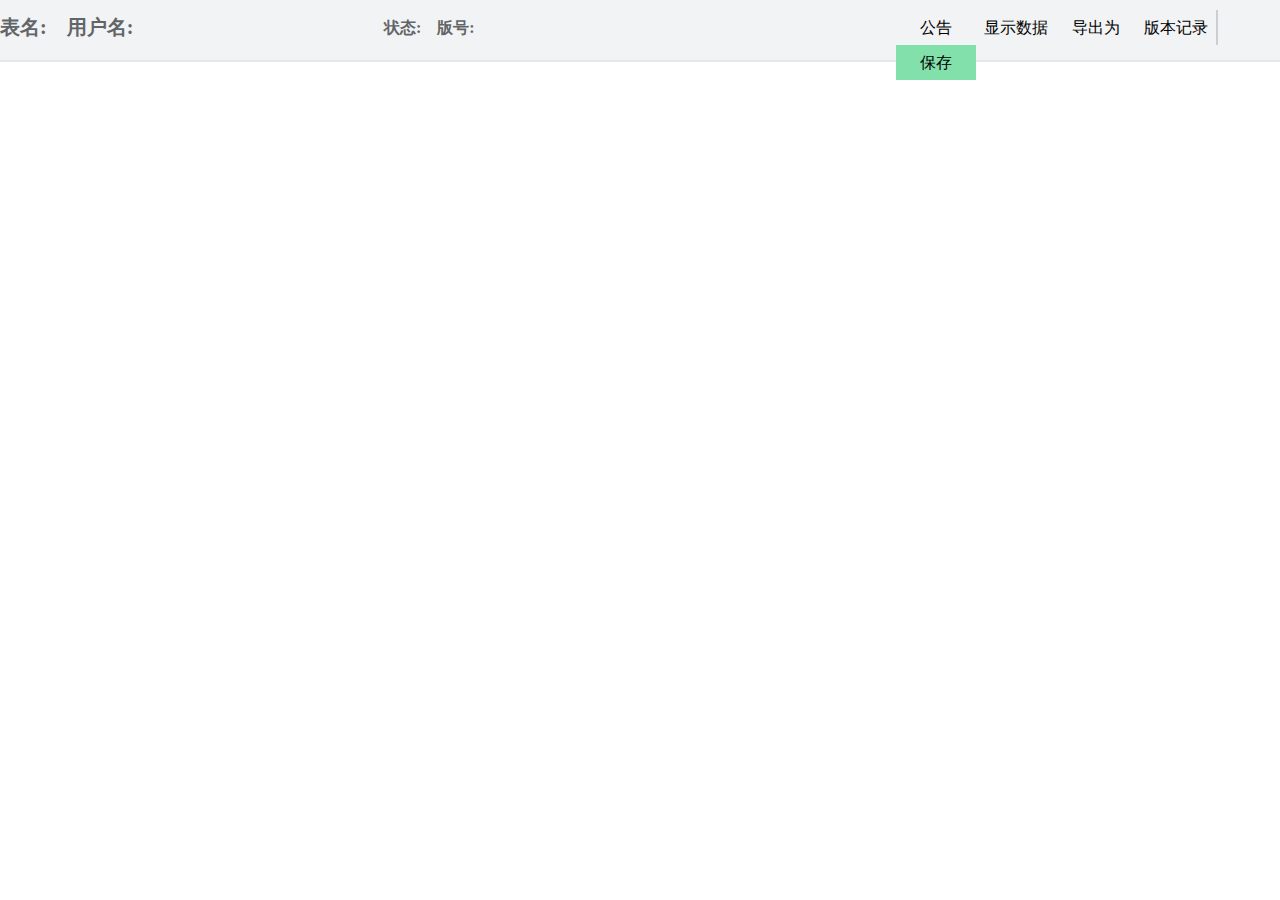
==== app/editor.html @ e4f8e9a5 "web" ====
<!doctype html>
<html>
<head>
	<meta charset='utf-8'>
	<title> ExcelEditor</title>
	<script src="dist/jquery.min.js"></script>
	<script src="dist/handsontable.full.js"></script>
	<script src="dist/xlsx.full.min.js"></script>
	<script src="./websocket.js"></script>
	<script src="./handsontable.js"></script>
	<script src="./dispatcher.js"></script>
	<script src="./util.js"></script>
	<link rel="stylesheet" media="screen" href="./css/handsontable.full.css">
	<style>
		body{
			margin: 0 auto;
		}
		#editor-header{
			z-index: 1100;
			position: relative;
			background: #F2F3F4 ;
			height: 60px;
			width: 100%;
		}
		#header_top{
			height: 10px;
		}
		#header_bottom{
			height: 50px;
			width: 100%;
		}
		#title{
			height: 35px;
			width: 30%;
			float: left;
		}
		#editor-text{
			height: 35px;
			width: 40%;
			float: left;
		}
		#menu{
			height: 35px;
			width: 30%;
			float: left;
		}
		.nav-li1{
			list-style-type:none;
			float: left;
			width: 80px;
			position: relative;
			text-align: center;
			line-height: 35px;
			}
		.nav-li1:hover {
			background-color: #E5E7E9;
			cursor: pointer;
		}
		.nav-li1:hover .nav-ul2{
			display: block;
		}
		.nav-ul2{
			display: none;
		}
		.nav-li2{
			list-style-type:none;
			float: none;
			background: #F8F9F9;
			width: 150px;
			text-align: left;
			line-height: 35px;
		}
		.nav-li2:hover {
			background-color: #E5E7E9;
			cursor: pointer;
		}
		#table{
			position: absolute;
		}

		/* 历史版本 */
		.history-div{
			display: none;
			position: absolute;
			top: 60px;
			right: 0px;
			width: 200px;
			height: 80%;
			padding: 10px;
			border: 1px solid #F2F3F4 ;
			background-color: rgba(251,252,252,1.0) ;
			z-index: 1002;
			overflow: auto;
		}
		.history-div-nav-li:hover{
			background-color: #E5E7E9;
			cursor: pointer;
		}
		.rbBtn{
			font-size: 12px;
			margin-left: 100px
		}
		.rbBtn:hover{
			color:#3498DB;
		}
		/* 屏蔽 */
		.black_overlay{
			display: none;
			position: absolute;
			top: 60px;
			left: 0%;
			width: 100%;
			height: 90%;
			background-color:rgba(251,252,252,0.7) ;
			z-index:1001;
			-moz-opacity: 0.8;
			opacity:.80;
			filter: alpha(opacity=88);
		}
		/* 公告 */
		.notion {
			display: none;
			position: absolute;
			top: 15%;
			left: 20%;
			width: 60%;
			height: 60%;
			padding: 20px;
			border: 1px solid #A6ACAF;
			background-color: white;
			z-index: 1002;
			overflow: auto;
		}
	</style>
</head>
<body>
<div id="history-div" class="history-div">
	<a href = "javascript:void(0)" style="margin-left: 150px" onclick = "document.getElementById('history-div').style.display='none';backEditor()">关闭</a>
	<hr>
	<div id="history-div-nav"></div>
</div>
<div id="fade" class="black_overlay"></div>
<div id="notion" class="notion">
	<a href = "javascript:void(0)" style="margin-left: 95%" onclick = "document.getElementById('notion').style.display='none';">关闭</a>
	<hr>
	<p>### 注意事项</p>
	<p>1.默认冻结前三行，手动冻结指定列。</p>
	<p>2.行列的拖拽，仅在前端展示，不影响实际行列数据。</p>
	<p>3.当涉及多人修改同一单元格时，最后的编辑将覆盖之前的编辑数据。</p>
	<p>4.文件保存，任意一人点击"保存"将保存从上版本到当前所有人操作指令，生成一条版本记录。数据有修改但无人保存，将在所有客户端关闭时自动保存。</p>
	<p>5.在浏览历史版本时，不能修改数据。只有处于编辑状态下才能修改数据。</p>
	<p>6.回退版本时，将丢弃当前所有人的编辑指令、数据，实际数据回退到对应版本，强行同步给所有人。</p>
	<p>### 功能支持</p>
	<p>1.实时显示他人当前编辑的单元格。以不同颜色区分。</p>
	<p>2.查看历史版本，仅浏览数据，实际数据不回退，可导出该浏览版本数据。</p>
	<p>3.版本回退，可回退到之前任意版本，实际数据将回退到该版本。</p>
	<p>4.导出文件，以当前前端展示的数据导出文件，格式支持 csv、xlsx。</p>
</div>
<div id="editor-header">
	<div id="header_top">
	</div>
	<div id="header_bottom">
		<div id="title">
			<span style="line-height: 35px;color: #626567;font-weight: bolder;font-size: 20px">
				表名:&nbsp;<span id="tableName" ></span>&nbsp;&nbsp;
				用户名:&nbsp;<span id="user"></span>
			</span>
		</div>
		<div id="editor-text">
			<span style="line-height: 35px;color: #626567;font-weight: bolder">
				状态:&nbsp;<span id="status" ></span>&nbsp;&nbsp;
				版号:&nbsp;<span id="n_version"></span>
			</span>
		</div>
		<div id="menu">
			<div class="nav-li1" onclick = "document.getElementById('notion').style.display='block';">公告</div>
			<div class="nav-li1" onclick="showData()">显示数据</div>
			<div class="nav-li1">导出为
				<div class="nav-ul2">
					<div class="nav-li2" onclick="downCsv()">&nbsp;&nbsp;csv文件(.csv)</div>
					<div class="nav-li2" onclick="downExcel()">&nbsp;&nbsp;excel表格(.xlsx)</div>
				</div>
			</div>
			<div class="nav-li1" onclick="versionList();document.getElementById('history-div').style.display='block';">版本记录
			</div>
			<div class="nav-li1" style="width: 20px">
				<div style="height: 35px;width:2px;background: #CACFD2"></div>
			</div>
			<div class="nav-li1" style="background-color: #82E0AA" onclick="saveTable()">保存</div>
		</div>
	</div>
</div>
<div style="width: 100%;height: 2px;background: #E5E7E9"></div>
<div id="table"></div>
<script>

	let tableName = util.getUrlParam("tableName");
	let userName = util.getUrlParam("userName");
	console.log(tableName,userName);
	if (tableName != null && userName!=null){
		socket.init(tableName,userName);

		document.title = tableName
		let user = document.getElementById('user');
		user.innerHTML = userName;
		let file = document.getElementById('tableName');
		file.innerHTML = tableName;

		var hot = handstable.init(document.getElementById('table'),tableName)
	}else {
		util.alert("参数错误")
	}

	window.onbeforeunload = function (e) {
		e = e || window.event;
		// 兼容IE8和Firefox 4之前的版本
		if (e) {
			e.returnValue = '关闭提示';
		}
		// Chrome, Safari, Firefox 4+, Opera 12+ , IE 9+
		return '关闭提示';
	};

</script>
</body>
</html>
---- app/css/handsontable.full.css ----
/*!
 * Copyright (c) HANDSONCODE sp. z o. o.
 * 
 * HANDSONTABLE is a software distributed by HANDSONCODE sp. z o. o.,
 * a Polish corporation, based in Gdynia, Poland, at 96/98 Aleja Zwycięstwa,
 * registered with the National Court Register under number 538651,
 * EU tax ID number: PL5862294002, share capital: PLN 62,800.00.
 * 
 * This software is protected by applicable copyright laws, including
 * international treaties, and dual-licensed – depending on whether
 * your use is intended for or may result in commercial advantage
 * or monetary compensation (commercial purposes), or not.
 * 
 * If your use involves only such purposes as research, private study,
 * evaluation and the like, you agree to be bound by the terms included
 * in the "handsontable-non-commercial-license.pdf" file, available
 * in the main directory of this software repository.
 * 
 * By installing, copying, or otherwise using this software for
 * commercial purposes, you agree to be bound by the terms included
 * in the "handsontable-general-terms.pdf" file, available in the main
 * directory of this software repository.
 * 
 * HANDSONCODE PROVIDES THIS SOFTWARE ON AN "AS IS" BASIS,
 * WITHOUT WARRANTIES OR CONDITIONS OF ANY KIND. IN NO EVENT
 * AND UNDER NO LEGAL THEORY, SHALL HANDSONCODE BE LIABLE
 * TO YOU FOR DAMAGES, INCLUDING ANY DIRECT, INDIRECT, SPECIAL,
 * INCIDENTAL, OR CONSEQUENTIAL DAMAGES OF ANY CHARACTER ARISING
 * FROM USE OR INABILITY TO USE THIS SOFTWARE.
 * 
 * Version: 7.2.2
 * Release date: 23/10/2019 (built at 21/10/2019 12:22:24)
 */
/**
 * Fix for bootstrap styles
 */
.handsontable .table th, .handsontable .table td {
  border-top: none;
}

.handsontable tr {
  background: #fff;
}

.handsontable td {
  background-color: inherit;
}

.handsontable .table caption + thead tr:first-child th,
.handsontable .table caption + thead tr:first-child td,
.handsontable .table colgroup + thead tr:first-child th,
.handsontable .table colgroup + thead tr:first-child td,
.handsontable .table thead:first-child tr:first-child th,
.handsontable .table thead:first-child tr:first-child td {
  border-top: 1px solid #CCCCCC;
}

/* table-bordered */
.handsontable .table-bordered {
  border: 0;
  border-collapse: separate;
}

.handsontable .table-bordered th,
.handsontable .table-bordered td {
  border-left: none;
}

.handsontable .table-bordered th:first-child,
.handsontable .table-bordered td:first-child {
  border-left: 1px solid #CCCCCC;
}

.handsontable .table > tbody > tr > td,
.handsontable .table > tbody > tr > th,
.handsontable .table > tfoot > tr > td,
.handsontable .table > tfoot > tr > th,
.handsontable .table > thead > tr > td,
.handsontable .table > thead > tr > th {
  line-height: 21px;
  padding: 0 4px;
}

.col-lg-1.handsontable, .col-lg-10.handsontable, .col-lg-11.handsontable, .col-lg-12.handsontable,
.col-lg-2.handsontable, .col-lg-3.handsontable, .col-lg-4.handsontable, .col-lg-5.handsontable, .col-lg-6.handsontable, .col-lg-7.handsontable, .col-lg-8.handsontable, .col-lg-9.handsontable,
.col-md-1.handsontable, .col-md-10.handsontable, .col-md-11.handsontable, .col-md-12.handsontable,
.col-md-2.handsontable, .col-md-3.handsontable, .col-md-4.handsontable, .col-md-5.handsontable, .col-md-6.handsontable, .col-md-7.handsontable, .col-md-8.handsontable, .col-md-9.handsontable
.col-sm-1.handsontable, .col-sm-10.handsontable, .col-sm-11.handsontable, .col-sm-12.handsontable,
.col-sm-2.handsontable, .col-sm-3.handsontable, .col-sm-4.handsontable, .col-sm-5.handsontable, .col-sm-6.handsontable, .col-sm-7.handsontable, .col-sm-8.handsontable, .col-sm-9.handsontable
.col-xs-1.handsontable, .col-xs-10.handsontable, .col-xs-11.handsontable, .col-xs-12.handsontable,
.col-xs-2.handsontable, .col-xs-3.handsontable, .col-xs-4.handsontable, .col-xs-5.handsontable, .col-xs-6.handsontable, .col-xs-7.handsontable, .col-xs-8.handsontable, .col-xs-9.handsontable {
  padding-left: 0;
  padding-right: 0;
}

.handsontable .table-striped > tbody > tr:nth-of-type(even) {
  background-color: #FFF;
}

.handsontable {
  position: relative;
}

.handsontable .hide {
  display: none;
}

.handsontable .relative {
  position: relative;
}

.handsontable.htAutoSize {
  visibility: hidden;
  left: -99000px;
  position: absolute;
  top: -99000px;
}

.handsontable .wtHider {
  width: 0;
}

.handsontable .wtSpreader {
  position: relative;
  width: 0; /*must be 0, otherwise blank space appears in scroll demo after scrolling max to the right */
  height: auto;
}

.handsontable table,
.handsontable tbody,
.handsontable thead,
.handsontable td,
.handsontable th,
.handsontable input,
.handsontable textarea,
.handsontable div {
  box-sizing: content-box;
  -webkit-box-sizing: content-box;
  -moz-box-sizing: content-box;
}

.handsontable input,
.handsontable textarea {
  min-height: initial;
}

.handsontable table.htCore {
  border-collapse: separate;
  /* it must be separate, otherwise there are offset miscalculations in WebKit: http://stackoverflow.com/questions/2655987/border-collapse-differences-in-ff-and-webkit */
  /* this actually only changes appearance of user selection - does not make text unselectable */
  /* -webkit-user-select: none;
  -khtml-user-select: none;
  -moz-user-select: none;
  -o-user-select: none;
  -ms-user-select: none;
  user-select: none; */ /* no browser supports unprefixed version */
  border-spacing: 0;
  margin: 0;
  border-width: 0;
  table-layout: fixed;
  width: 0;
  outline-width: 0;
  cursor: default;
  /* reset bootstrap table style. for more info see: https://github.com/handsontable/handsontable/issues/224 */
  max-width: none;
  max-height: none;
}

.handsontable col {
  width: 50px;
}

.handsontable col.rowHeader {
  width: 50px;
}

.handsontable th,
.handsontable td {
  border-top-width: 0;
  border-left-width: 0;
  border-right: 1px solid #CCC;
  border-bottom: 1px solid #CCC;
  height: 22px;
  empty-cells: show;
  line-height: 21px;
  padding: 0 4px 0 4px;
  /* top, bottom padding different than 0 is handled poorly by FF with HTML5 doctype */
  background-color: #FFF;
  vertical-align: top;
  overflow: hidden;
  outline-width: 0;
  white-space: pre-line;
  /* preserve new line character in cell */
  background-clip: padding-box;
}

.handsontable td.htInvalid {
  background-color: #ff4c42 !important; /*gives priority over td.area selection background*/
}

.handsontable td.htNoWrap {
  white-space: nowrap;
}

.handsontable th:last-child {
  /*Foundation framework fix*/
  border-right: 1px solid #CCC;
  border-bottom: 1px solid #CCC;
}

.handsontable tr:first-child th.htNoFrame,
.handsontable th:first-child.htNoFrame,
.handsontable th.htNoFrame {
  border-left-width: 0;
  background-color: white;
  border-color: #FFF;
}

.handsontable th:first-child,
.handsontable th:nth-child(2),
.handsontable td:first-of-type,
.handsontable .htNoFrame + th,
.handsontable .htNoFrame + td {
  border-left: 1px solid #CCC;
}

.handsontable.htRowHeaders thead tr th:nth-child(2) {
  border-left: 1px solid #CCC;
}

.handsontable tr:first-child th,
.handsontable tr:first-child td {
  border-top: 1px solid #CCC;
}

.ht_master:not(.innerBorderLeft):not(.emptyColumns) ~ .handsontable tbody tr th,
.ht_master:not(.innerBorderLeft):not(.emptyColumns) ~ .handsontable:not(.ht_clone_top) thead tr th:first-child {
  border-right-width: 0;
}

.ht_master:not(.innerBorderTop) thead tr:last-child th,
.ht_master:not(.innerBorderTop) ~ .handsontable thead tr:last-child th,
.ht_master:not(.innerBorderTop) thead tr.lastChild th,
.ht_master:not(.innerBorderTop) ~ .handsontable thead tr.lastChild th {
  border-bottom-width: 0;
}

.handsontable th {
  background-color: #f0f0f0;
  color: #222;
  text-align: center;
  font-weight: normal;
  white-space: nowrap;
}

.handsontable thead th {
  padding: 0;
}

.handsontable th.active {
  background-color: #CCC;
}
.handsontable thead th .relative {
  padding: 2px 4px;
}

#hot-display-license-info {
  font-size: 10px;
  color: #323232 ;
  padding: 5px 0 3px 0;
  font-family: Helvetica, Arial, sans-serif;
  text-align: left;
}

#hot-display-license-info a {
  font-size: 10px;
}

/* plugins */

/* row + column resizer*/
.handsontable .manualColumnResizer {
  position: absolute;
  top: 0;
  cursor: col-resize;
  z-index: 210;
  width: 5px;
  height: 25px;
}

.handsontable .manualRowResizer {
  position: absolute;
  left: 0;
  cursor: row-resize;
  z-index: 210;
  height: 5px;
  width: 50px;
}

.handsontable .manualColumnResizer:hover,
.handsontable .manualColumnResizer.active,
.handsontable .manualRowResizer:hover,
.handsontable .manualRowResizer.active {
  background-color: #34a9db;
}

.handsontable .manualColumnResizerGuide {
  position: absolute;
  right: 0;
  top: 0;
  background-color: #34a9db;
  display: none;
  width: 0;
  border-right: 1px dashed #777;
  margin-left: 5px;
}

.handsontable .manualRowResizerGuide {
  position: absolute;
  left: 0;
  bottom: 0;
  background-color: #34a9db;
  display: none;
  height: 0;
  border-bottom: 1px dashed #777;
  margin-top: 5px;
}

.handsontable .manualColumnResizerGuide.active,
.handsontable .manualRowResizerGuide.active {
  display: block;
  z-index: 209;
}

.handsontable .columnSorting {
  position: relative;
}

.handsontable .columnSorting.sortAction:hover {
  text-decoration: underline;
  cursor: pointer;
}

.handsontable span.colHeader {
  display: inline-block;
  line-height: 1.1;
}

/* Arrow position */
.handsontable span.colHeader.columnSorting::before {
  /* Centering start */
  top: 50%;
  margin-top: -6px; /* One extra pixel for purpose of proper positioning of sorting arrow, when `font-size` set to default */
  /* Centering end */

  padding-left: 8px; /* For purpose of continuous mouse over experience, when moving between the `span` and the `::before` elements */
  position: absolute;
  right: -9px;

  content: '';
  height: 10px;
  width: 5px;
  background-size: contain;
  background-repeat: no-repeat;
  background-position-x: right;
}

.handsontable span.colHeader.columnSorting.ascending::before {
  /* arrow up; 20 x 40 px, scaled to 5 x 10 px; base64 size: 0.3kB */
  background-image: url("[data-uri]");
}

.handsontable span.colHeader.columnSorting.descending::before {
  /* arrow down; 20 x 40 px, scaled to 5 x 10 px; base64 size: 0.3kB */
  background-image: url("[data-uri]");
}

.htGhostTable .htCore span.colHeader.columnSorting:not(.indicatorDisabled)::after {
  content: '*';
  display: inline-block;
  position: relative;
  /* The multi-line header and header with longer text need more padding to not hide arrow,
  we make header wider in `GhostTable` to make some space for arrow which is positioned absolutely in the main table */
  padding-right: 20px;
}

/* Selection */
.handsontable .wtBorder {
  position: absolute;
  font-size: 0;
}
.handsontable .wtBorder.hidden{
  display:none !important;
}

/* A layer order of the selection types */
.handsontable .wtBorder.current {
  z-index: 10;
}
.handsontable .wtBorder.area {
  z-index: 8;
}
.handsontable .wtBorder.fill {
  z-index: 6;
}

.handsontable td.area,
.handsontable td.area-1,
.handsontable td.area-2,
.handsontable td.area-3,
.handsontable td.area-4,
.handsontable td.area-5,
.handsontable td.area-6,
.handsontable td.area-7 {
  position: relative;
}

.handsontable td.area:before,
.handsontable td.area-1:before,
.handsontable td.area-2:before,
.handsontable td.area-3:before,
.handsontable td.area-4:before,
.handsontable td.area-5:before,
.handsontable td.area-6:before,
.handsontable td.area-7:before {
  content: '';
  position: absolute;
  top: 0;
  left: 0;
  right: 0;
  bottom: 0;
  bottom: -100%\9; /* Fix for IE9 to spread the ":before" pseudo element to 100% height of the parent element */
  background: #005eff;
}

/* Fix for IE10 and IE11 to spread the ":before" pseudo element to 100% height of the parent element */
@media screen and (-ms-high-contrast: active), (-ms-high-contrast: none) {
  .handsontable td.area:before,
  .handsontable td.area-1:before,
  .handsontable td.area-2:before,
  .handsontable td.area-3:before,
  .handsontable td.area-4:before,
  .handsontable td.area-5:before,
  .handsontable td.area-6:before,
  .handsontable td.area-7:before {
    bottom: -100%;
  }
}

.handsontable td.area:before {
  opacity: 0.1;
}
.handsontable td.area-1:before {
  opacity: 0.2;
}
.handsontable td.area-2:before {
  opacity: 0.27;
}
.handsontable td.area-3:before {
  opacity: 0.35;
}
.handsontable td.area-4:before {
  opacity: 0.41;
}
.handsontable td.area-5:before {
  opacity: 0.47;
}
.handsontable td.area-6:before {
  opacity: 0.54;
}
.handsontable td.area-7:before {
  opacity: 0.58;
}

.handsontable tbody th.ht__highlight,
.handsontable thead th.ht__highlight {
  background-color: #dcdcdc;
}

.handsontable tbody th.ht__active_highlight,
.handsontable thead th.ht__active_highlight {
  background-color: #8eb0e7;
  color: #000;
}

/* fill handle */

.handsontable .wtBorder.corner {
  font-size: 0;
  cursor: crosshair;
}

.handsontable .htBorder.htFillBorder {
  background: red;
  width: 1px;
  height: 1px;
}

.handsontableInput {
  border: none;
  outline-width: 0;
  margin: 0;
  padding: 1px 5px 0 5px;
  font-family: inherit;
  line-height: 21px;
  font-size: inherit;
  box-shadow: 0 0 0 2px #5292F7 inset;
  resize: none;
  /*below are needed to overwrite stuff added by jQuery UI Bootstrap theme*/
  display: block;
  color: #000;
  border-radius: 0;
  background-color: #FFF;
  /*overwrite styles potentionally made by a framework*/
}

.handsontableInputHolder {
  position: absolute;
  top: 0;
  left: 0;
  z-index: 104;
}

.htSelectEditor {
  -webkit-appearance: menulist-button !important;
  position: absolute;
  width: auto;
}

/*
TextRenderer readOnly cell
*/

.handsontable .htDimmed {
  color: #777;
}

.handsontable .htSubmenu {
  position: relative;
}

.handsontable .htSubmenu :after{
  content: '\25B6';
  color: #777;
  position: absolute;
  right: 5px;
  font-size: 9px;
}


/*
TextRenderer horizontal alignment
*/
.handsontable .htLeft{
  text-align: left;
}
.handsontable .htCenter{
  text-align: center;
}
.handsontable .htRight{
  text-align: right;
}
.handsontable .htJustify{
  text-align: justify;
}
/*
TextRenderer vertical alignment
*/
.handsontable .htTop{
  vertical-align: top;
}
.handsontable .htMiddle{
  vertical-align: middle;
}
.handsontable .htBottom{
  vertical-align: bottom;
}

/*
TextRenderer placeholder value
*/

.handsontable .htPlaceholder {
  color: #999;
}

/*
AutocompleteRenderer down arrow
*/

.handsontable .htAutocompleteArrow {
  float: right;
  font-size: 10px;
  color: #EEE;
  cursor: default;
  width: 16px;
  text-align: center;
}

.handsontable td .htAutocompleteArrow:hover {
  color: #777;
}

.handsontable td.area .htAutocompleteArrow {
  color: #d3d3d3;
}

/*
CheckboxRenderer
*/
.handsontable .htCheckboxRendererInput {
  display: inline-block;
}
.handsontable .htCheckboxRendererInput.noValue {
  opacity: 0.5;
}
.handsontable .htCheckboxRendererLabel {
  font-size: inherit;
  vertical-align: middle;
  cursor: pointer;
  display: inline-block;
  width: 100%;
}

/**
 * Handsontable in Handsontable
 */

.handsontable .handsontable.ht_clone_top .wtHider {
  padding: 0 0 5px 0;
}

/**
* Autocomplete Editor
*/
.handsontable .autocompleteEditor.handsontable {
  padding-right: 17px;
}
.handsontable .autocompleteEditor.handsontable.htMacScroll {
  padding-right: 15px;
}


/**
 * Handsontable listbox theme
 */

.handsontable.listbox {
  margin: 0;
}

.handsontable.listbox .ht_master table {
  border: 1px solid #ccc;
  border-collapse: separate;
  background: white;
}

.handsontable.listbox th,
.handsontable.listbox tr:first-child th,
.handsontable.listbox tr:last-child th,
.handsontable.listbox tr:first-child td,
.handsontable.listbox td {
  border-color: transparent;
}

.handsontable.listbox th,
.handsontable.listbox td {
  white-space: nowrap;
  text-overflow: ellipsis;
}

.handsontable.listbox td.htDimmed {
  cursor: default;
  color: inherit;
  font-style: inherit;
}

.handsontable.listbox .wtBorder {
  visibility: hidden;
}

.handsontable.listbox tr td.current,
.handsontable.listbox tr:hover td {
  background: #eee;
}

.ht_editor_hidden {
  z-index: -1;
}

.ht_editor_visible {
  z-index: 200;
}

.ht_clone_master {
  z-index: 100;
}

.ht_clone_right {
  z-index: 110;
}

.ht_clone_left {
  z-index: 120;
}

.ht_clone_bottom {
  z-index: 130;
}

.ht_clone_bottom_right_corner {
  z-index: 140;
}

.ht_clone_bottom_left_corner {
  z-index: 150;
}

.ht_clone_top {
  z-index: 160;
}

.ht_clone_top_right_corner {
  z-index: 170;
}

.ht_clone_top_left_corner {
  z-index: 180;
}

.handsontable td.htSearchResult {
  background: #fcedd9;
  color: #583707;
}

/*
Cell borders
*/
.htBordered{
  /*box-sizing: border-box !important;*/
  border-width: 1px;
}
.htBordered.htTopBorderSolid {
  border-top-style: solid;
  border-top-color: #000;
}
.htBordered.htRightBorderSolid {
  border-right-style: solid;
  border-right-color: #000;
}
.htBordered.htBottomBorderSolid {
  border-bottom-style: solid;
  border-bottom-color: #000;
}
.htBordered.htLeftBorderSolid {
  border-left-style: solid;
  border-left-color: #000;
}

.handsontable tbody tr th:nth-last-child(2) {
  border-right: 1px solid #CCC;
}

.handsontable thead tr:nth-last-child(2) th.htGroupIndicatorContainer {
  border-bottom: 1px solid #CCC;
  padding-bottom: 5px;
}


.ht_clone_top_left_corner thead tr th:nth-last-child(2) {
  border-right: 1px solid #CCC;
}

.htCollapseButton {
  width: 10px;
  height: 10px;
  line-height: 10px;
  text-align: center;
  border-radius: 5px;
  border: 1px solid #f3f3f3;
  -webkit-box-shadow: 1px 1px 3px rgba(0, 0, 0, 0.4);
  box-shadow: 1px 1px 3px rgba(0, 0, 0, 0.4);
  cursor: pointer;
  margin-bottom: 3px;
  position: relative;
}

.htCollapseButton:after {
  content: "";
  height: 300%;
  width: 1px;
  display: block;
  background: #ccc;
  margin-left: 4px;
  position: absolute;
  /*top: -300%;*/
  bottom: 10px;
}


thead .htCollapseButton {
  right: 5px;
  position: absolute;
  top: 5px;
  background: #fff;
}

thead .htCollapseButton:after {
  height: 1px;
  width: 700%;
  right: 10px;
  top: 4px;
}

.handsontable tr th .htExpandButton {
  position: absolute;
  width: 10px;
  height: 10px;
  line-height: 10px;
  text-align: center;
  border-radius: 5px;
  border: 1px solid #f3f3f3;
  -webkit-box-shadow: 1px 1px 3px rgba(0, 0, 0, 0.4);
  box-shadow: 1px 1px 3px rgba(0, 0, 0, 0.4);
  cursor: pointer;
  top: 0;
  display: none;
}

.handsontable thead tr th .htExpandButton {
  /*left: 5px;*/
  top: 5px;
}

.handsontable tr th .htExpandButton.clickable {
  display: block;
}

.collapsibleIndicator {
  position: absolute;
  top: 50%;
  transform: translate(0% ,-50%);
  right: 5px;
  border: 1px solid #A6A6A6;
  line-height: 10px;
  color: #222;
  border-radius: 10px;
  font-size: 10px;
  width: 10px;
  height: 10px;
  cursor: pointer;
  -webkit-box-shadow: 0 0 0 6px rgba(238,238,238,1);
  -moz-box-shadow: 0 0 0 6px rgba(238,238,238,1);
  box-shadow: 0 0 0 6px rgba(238,238,238,1);
  background: #eee;
}

.handsontable col.hidden {
  width: 0 !important;
}

.handsontable table tr th.lightRightBorder {
  border-right: 1px solid #E6E6E6;
}

.handsontable tr.hidden,
.handsontable tr.hidden td,
.handsontable tr.hidden th {
  display: none;
}

.ht_master,
.ht_clone_left,
.ht_clone_top,
.ht_clone_bottom {
  overflow: hidden;
}

.ht_master .wtHolder {
  overflow: auto;
}

.handsontable .ht_master thead,
.handsontable .ht_master tr th,
.handsontable .ht_clone_left thead {
  visibility: hidden;
}

.ht_clone_top .wtHolder,
.ht_clone_left .wtHolder,
.ht_clone_bottom .wtHolder {
  overflow: hidden;
}

/*

 Handsontable Mobile Text Editor stylesheet

 */

.handsontable.mobile,
.handsontable.mobile .wtHolder {
  -webkit-touch-callout:none;
  -webkit-user-select:none;
  -khtml-user-select:none;
  -moz-user-select:none;
  -ms-user-select:none;
  user-select:none;
  -webkit-tap-highlight-color:rgba(0,0,0,0);
  -webkit-overflow-scrolling: touch;
}

.htMobileEditorContainer {
  display: none;
  position: absolute;
  top: 0;
  width: 70%;
  height: 54pt;
  background: #f8f8f8;
  border-radius: 20px;
  border: 1px solid #ebebeb;
  z-index: 999;
  box-sizing: border-box;
  -webkit-box-sizing: border-box;
  -webkit-text-size-adjust: none;
}

.topLeftSelectionHandle:not(.ht_master .topLeftSelectionHandle),
.topLeftSelectionHandle-HitArea:not(.ht_master .topLeftSelectionHandle-HitArea) {
  z-index: 9999;
}

/* Initial left/top coordinates - overwritten when actual position is set */
.topLeftSelectionHandle,
.topLeftSelectionHandle-HitArea,
.bottomRightSelectionHandle,
.bottomRightSelectionHandle-HitArea {
  left: -10000px;
  top: -10000px;
}

.htMobileEditorContainer.active {
  display: block;
}

.htMobileEditorContainer .inputs {
  position: absolute;
  right: 210pt;
  bottom: 10pt;
  top: 10pt;
  left: 14px;
  height: 34pt;
}

.htMobileEditorContainer .inputs textarea {
  font-size: 13pt;
  border: 1px solid #a1a1a1;
  -webkit-appearance: none;
  -webkit-box-shadow: none;
  -moz-box-shadow: none;
  box-shadow: none;
  position: absolute;
  left: 14px;
  right: 14px;
  top: 0;
  bottom: 0;
  padding: 7pt;
}

.htMobileEditorContainer .cellPointer {
  position: absolute;
  top: -13pt;
  height: 0;
  width: 0;
  left: 30px;

  border-left: 13pt solid transparent;
  border-right: 13pt solid transparent;
  border-bottom: 13pt solid #ebebeb;
}

.htMobileEditorContainer .cellPointer.hidden {
  display: none;
}

.htMobileEditorContainer .cellPointer:before {
  content: '';
  display: block;
  position: absolute;
  top: 2px;
  height: 0;
  width: 0;
  left: -13pt;

  border-left: 13pt solid transparent;
  border-right: 13pt solid transparent;
  border-bottom: 13pt solid #f8f8f8;
}

.htMobileEditorContainer .moveHandle {
  position: absolute;
  top: 10pt;
  left: 5px;
  width: 30px;
  bottom: 0px;
  cursor: move;
  z-index: 9999;
}

.htMobileEditorContainer .moveHandle:after {
  content: "..\a..\a..\a..";
  white-space: pre;
  line-height: 10px;
  font-size: 20pt;
  display: inline-block;
  margin-top: -8px;
  color: #ebebeb;
}

.htMobileEditorContainer .positionControls {
  width: 205pt;
  position: absolute;
  right: 5pt;
  top: 0;
  bottom: 0;
}

.htMobileEditorContainer .positionControls > div {
  width: 50pt;
  height: 100%;
  float: left;
}

.htMobileEditorContainer .positionControls > div:after {
  content: " ";
  display: block;
  width: 15pt;
  height: 15pt;
  text-align: center;
  line-height: 50pt;
}

.htMobileEditorContainer .leftButton:after,
.htMobileEditorContainer .rightButton:after,
.htMobileEditorContainer .upButton:after,
.htMobileEditorContainer .downButton:after {
  transform-origin: 5pt 5pt;
  -webkit-transform-origin: 5pt 5pt;
  margin: 21pt 0 0 21pt;
}

.htMobileEditorContainer .leftButton:after {
  border-top: 2px solid #288ffe;
  border-left: 2px solid #288ffe;
  -webkit-transform: rotate(-45deg);
  /*margin-top: 17pt;*/
  /*margin-left: 20pt;*/
}
.htMobileEditorContainer .leftButton:active:after {
  border-color: #cfcfcf;
}

.htMobileEditorContainer .rightButton:after {
  border-top: 2px solid #288ffe;
  border-left: 2px solid #288ffe;
  -webkit-transform: rotate(135deg);
  /*margin-top: 17pt;*/
  /*margin-left: 10pt;*/
}
.htMobileEditorContainer .rightButton:active:after {
  border-color: #cfcfcf;
}

.htMobileEditorContainer .upButton:after {
  /*border-top: 2px solid #cfcfcf;*/
  border-top: 2px solid #288ffe;
  border-left: 2px solid #288ffe;
  -webkit-transform: rotate(45deg);
  /*margin-top: 22pt;*/
  /*margin-left: 15pt;*/
}
.htMobileEditorContainer .upButton:active:after {
  border-color: #cfcfcf;
}

.htMobileEditorContainer .downButton:after {
  border-top: 2px solid #288ffe;
  border-left: 2px solid #288ffe;
  -webkit-transform: rotate(225deg);
  /*margin-top: 15pt;*/
  /*margin-left: 15pt;*/
}
.htMobileEditorContainer .downButton:active:after {
  border-color: #cfcfcf;
}

.handsontable.hide-tween {
  -webkit-animation: opacity-hide 0.3s;
  animation: opacity-hide 0.3s;
  animation-fill-mode: forwards;
  -webkit-animation-fill-mode: forwards;
}

.handsontable.show-tween {
  -webkit-animation: opacity-show 0.3s;
  animation: opacity-show 0.3s;
  animation-fill-mode: forwards;
  -webkit-animation-fill-mode: forwards;
}

@charset "UTF-8";

/*!
 * Pikaday
 * Copyright © 2014 David Bushell | BSD & MIT license | http://dbushell.com/
 */

.pika-single {
    z-index: 9999;
    display: block;
    position: relative;
    color: #333;
    background: #fff;
    border: 1px solid #ccc;
    border-bottom-color: #bbb;
    font-family: "Helvetica Neue", Helvetica, Arial, sans-serif;
}

/*
clear child float (pika-lendar), using the famous micro clearfix hack
http://nicolasgallagher.com/micro-clearfix-hack/
*/
.pika-single:before,
.pika-single:after {
    content: " ";
    display: table;
}
.pika-single:after { clear: both }
.pika-single { *zoom: 1 }

.pika-single.is-hidden {
    display: none;
}

.pika-single.is-bound {
    position: absolute;
    box-shadow: 0 5px 15px -5px rgba(0,0,0,.5);
}

.pika-lendar {
    float: left;
    width: 240px;
    margin: 8px;
}

.pika-title {
    position: relative;
    text-align: center;
}

.pika-label {
    display: inline-block;
    *display: inline;
    position: relative;
    z-index: 9999;
    overflow: hidden;
    margin: 0;
    padding: 5px 3px;
    font-size: 14px;
    line-height: 20px;
    font-weight: bold;
    background-color: #fff;
}
.pika-title select {
    cursor: pointer;
    position: absolute;
    z-index: 9998;
    margin: 0;
    left: 0;
    top: 5px;
    filter: alpha(opacity=0);
    opacity: 0;
}

.pika-prev,
.pika-next {
    display: block;
    cursor: pointer;
    position: relative;
    outline: none;
    border: 0;
    padding: 0;
    width: 20px;
    height: 30px;
    /* hide text using text-indent trick, using width value (it's enough) */
    text-indent: 20px;
    white-space: nowrap;
    overflow: hidden;
    background-color: transparent;
    background-position: center center;
    background-repeat: no-repeat;
    background-size: 75% 75%;
    opacity: .5;
    *position: absolute;
    *top: 0;
}

.pika-prev:hover,
.pika-next:hover {
    opacity: 1;
}

.pika-prev,
.is-rtl .pika-next {
    float: left;
    background-image: url('[data-uri]');
    *left: 0;
}

.pika-next,
.is-rtl .pika-prev {
    float: right;
    background-image: url('[data-uri]');
    *right: 0;
}

.pika-prev.is-disabled,
.pika-next.is-disabled {
    cursor: default;
    opacity: .2;
}

.pika-select {
    display: inline-block;
    *display: inline;
}

.pika-table {
    width: 100%;
    border-collapse: collapse;
    border-spacing: 0;
    border: 0;
}

.pika-table th,
.pika-table td {
    width: 14.285714285714286%;
    padding: 0;
}

.pika-table th {
    color: #999;
    font-size: 12px;
    line-height: 25px;
    font-weight: bold;
    text-align: center;
}

.pika-button {
    cursor: pointer;
    display: block;
    box-sizing: border-box;
    -moz-box-sizing: border-box;
    outline: none;
    border: 0;
    margin: 0;
    width: 100%;
    padding: 5px;
    color: #666;
    font-size: 12px;
    line-height: 15px;
    text-align: right;
    background: #f5f5f5;
}

.pika-week {
    font-size: 11px;
    color: #999;
}

.is-today .pika-button {
    color: #33aaff;
    font-weight: bold;
}

.is-selected .pika-button {
    color: #fff;
    font-weight: bold;
    background: #33aaff;
    box-shadow: inset 0 1px 3px #178fe5;
    border-radius: 3px;
}

.is-inrange .pika-button {
    background: #D5E9F7;
}

.is-startrange .pika-button {
    color: #fff;
    background: #6CB31D;
    box-shadow: none;
    border-radius: 3px;
}

.is-endrange .pika-button {
    color: #fff;
    background: #33aaff;
    box-shadow: none;
    border-radius: 3px;
}

.is-disabled .pika-button,
.is-outside-current-month .pika-button {
    pointer-events: none;
    cursor: default;
    color: #999;
    opacity: .3;
}

.pika-button:hover {
    color: #fff;
    background: #ff8000;
    box-shadow: none;
    border-radius: 3px;
}

/* styling for abbr */
.pika-table abbr {
    border-bottom: none;
    cursor: help;
}


.htCommentCell {
    position: relative;
}

.htCommentCell:after {
    content: '';
    position: absolute;
    top: 0;
    right: 0;
    border-left: 6px solid transparent;
    border-top: 6px solid black;
}

.htComments {
    display: none;
    z-index: 1059;
    position: absolute;
}

.htCommentTextArea {
    box-shadow: rgba(0, 0, 0, 0.117647) 0 1px 3px, rgba(0, 0, 0, 0.239216) 0 1px 2px;
    -webkit-box-sizing: border-box;
    -moz-box-sizing: border-box;
    box-sizing: border-box;
    border: none;
    border-left: 3px solid #ccc;
    background-color: #fff;
    width: 215px;
    height: 90px;
    font-size: 12px;
    padding: 5px;
    outline: 0px !important;
    -webkit-appearance: none;
}

.htCommentTextArea:focus {
    box-shadow: rgba(0, 0, 0, 0.117647) 0 1px 3px, rgba(0, 0, 0, 0.239216) 0 1px 2px, inset 0 0 0 1px #5292f7;
    border-left: 3px solid #5292f7;
}

/*!
 * Handsontable ContextMenu
 */

.htContextMenu:not(.htGhostTable) {
  display: none;
  position: absolute;
  z-index: 1060; /* needs to be higher than 1050 - z-index for Twitter Bootstrap modal (#1569) */
}

.htContextMenu .ht_clone_top,
.htContextMenu .ht_clone_left,
.htContextMenu .ht_clone_corner {
  display: none;
}

.htContextMenu table.htCore {
  border: 1px solid #ccc;
  border-bottom-width: 2px;
  border-right-width: 2px;
}

.htContextMenu .wtBorder {
  visibility: hidden;
}

.htContextMenu table tbody tr td {
  background: white;
  border-width: 0;
  padding: 4px 6px 0 6px;
  cursor: pointer;
  overflow: hidden;
  white-space: nowrap;
  text-overflow: ellipsis;
}

.htContextMenu table tbody tr td:first-child {
  border: 0;
}

.htContextMenu table tbody tr td.htDimmed {
  font-style: normal;
  color: #323232;
}

.htContextMenu table tbody tr td.current,
.htContextMenu table tbody tr td.zeroclipboard-is-hover {
  background: #f3f3f3;
}

.htContextMenu table tbody tr td.htSeparator {
  border-top: 1px solid #e6e6e6;
  height: 0;
  padding: 0;
  cursor: default;
}

.htContextMenu table tbody tr td.htDisabled {
  color: #999;
  cursor: default;
}

.htContextMenu table tbody tr td.htDisabled:hover {
  background: #fff;
  color: #999;
  cursor: default;
}

.htContextMenu table tbody tr.htHidden {
  display: none;
}

.htContextMenu table tbody tr td .htItemWrapper {
  margin-left: 10px;
  margin-right: 6px;
}

.htContextMenu table tbody tr td div span.selected {
  margin-top: -2px;
  position: absolute;
  left: 4px;
}

.htContextMenu .ht_master .wtHolder {
  overflow: hidden;
}

textarea#HandsontableCopyPaste {
  position: fixed !important;
  top: 0 !important;
  right: 100% !important;
  overflow: hidden;
  opacity: 0;
  outline: 0 none !important;
}

.htRowHeaders .ht_master.innerBorderLeft ~ .ht_clone_top_left_corner th:nth-child(2),
.htRowHeaders .ht_master.innerBorderLeft ~ .ht_clone_left td:first-of-type {
  border-left: 0 none;
}

.handsontable .wtHider {
  position: relative;
}
.handsontable.ht__manualColumnMove.after-selection--columns thead th.ht__highlight {
  cursor: move;
  cursor: -moz-grab;
  cursor: -webkit-grab;
  cursor: grab;
}
.handsontable.ht__manualColumnMove.on-moving--columns,
.handsontable.ht__manualColumnMove.on-moving--columns thead th.ht__highlight {
  cursor: move;
  cursor: -moz-grabbing;
  cursor: -webkit-grabbing;
  cursor: grabbing;
}
.handsontable.ht__manualColumnMove.on-moving--columns .manualColumnResizer {
  display: none;
}
.handsontable .ht__manualColumnMove--guideline,
.handsontable .ht__manualColumnMove--backlight {
  position: absolute;
  height: 100%;
  display: none;
}
.handsontable .ht__manualColumnMove--guideline {
  background: #757575;
  width: 2px;
  top: 0;
  margin-left: -1px;
  z-index: 205;
}
.handsontable .ht__manualColumnMove--backlight {
  background: #343434;
  background: rgba(52, 52, 52, 0.25);
  display: none;
  z-index: 205;
  pointer-events: none;
}
.handsontable.on-moving--columns.show-ui .ht__manualColumnMove--guideline,
.handsontable.on-moving--columns .ht__manualColumnMove--backlight {
  display: block;
}

.handsontable .wtHider {
  position: relative;
}
.handsontable.ht__manualRowMove.after-selection--rows tbody th.ht__highlight {
  cursor: move;
  cursor: -moz-grab;
  cursor: -webkit-grab;
  cursor: grab;
}
.handsontable.ht__manualRowMove.on-moving--rows,
.handsontable.ht__manualRowMove.on-moving--rows tbody th.ht__highlight {
  cursor: move;
  cursor: -moz-grabbing;
  cursor: -webkit-grabbing;
  cursor: grabbing;
}
.handsontable.ht__manualRowMove.on-moving--rows .manualRowResizer {
  display: none;
}
.handsontable .ht__manualRowMove--guideline,
.handsontable .ht__manualRowMove--backlight {
  position: absolute;
  width: 100%;
  display: none;
}
.handsontable .ht__manualRowMove--guideline {
  background: #757575;
  height: 2px;
  left: 0;
  margin-top: -1px;
  z-index: 205;
}
.handsontable .ht__manualRowMove--backlight {
  background: #343434;
  background: rgba(52, 52, 52, 0.25);
  display: none;
  z-index: 205;
  pointer-events: none;
}
.handsontable.on-moving--rows.show-ui .ht__manualRowMove--guideline,
.handsontable.on-moving--rows .ht__manualRowMove--backlight {
  display: block;
}

.handsontable tbody td[rowspan][class*="area"][class*="highlight"]:not([class*="fullySelectedMergedCell"]):before {
    opacity: 0;
}

.handsontable tbody td[rowspan][class*="area"][class*="highlight"][class*="fullySelectedMergedCell-multiple"]:before {
    opacity: 0.1;
}

.handsontable tbody td[rowspan][class*="area"][class*="highlight"][class*="fullySelectedMergedCell-0"]:before {
    opacity: 0.1;
}

.handsontable tbody td[rowspan][class*="area"][class*="highlight"][class*="fullySelectedMergedCell-1"]:before {
    opacity: 0.2;
}

.handsontable tbody td[rowspan][class*="area"][class*="highlight"][class*="fullySelectedMergedCell-2"]:before {
    opacity: 0.27;
}

.handsontable tbody td[rowspan][class*="area"][class*="highlight"][class*="fullySelectedMergedCell-3"]:before {
    opacity: 0.35;
}

.handsontable tbody td[rowspan][class*="area"][class*="highlight"][class*="fullySelectedMergedCell-4"]:before {
    opacity: 0.41;
}

.handsontable tbody td[rowspan][class*="area"][class*="highlight"][class*="fullySelectedMergedCell-5"]:before {
    opacity: 0.47;
}

.handsontable tbody td[rowspan][class*="area"][class*="highlight"][class*="fullySelectedMergedCell-6"]:before {
    opacity: 0.54;
}

.handsontable tbody td[rowspan][class*="area"][class*="highlight"][class*="fullySelectedMergedCell-7"]:before {
    opacity: 0.58;
}

/*!
 * Handsontable DropdownMenu
 */
.handsontable .changeType {
  background: #eee;
  border-radius: 2px;
  border: 1px solid #bbb;
  color: #bbb;
  font-size: 9px;
  line-height: 9px;
  padding: 2px;
  margin: 3px 1px 0 5px;
  float: right;
}
.handsontable .changeType:before {
  content: '\25BC\ ';
}

.handsontable .changeType:hover {
  border: 1px solid #777;
  color: #777;
  cursor: pointer;
}

.htDropdownMenu:not(.htGhostTable) {
  display: none;
  position: absolute;
  z-index: 1060; /* needs to be higher than 1050 - z-index for Twitter Bootstrap modal (#1569) */
}

.htDropdownMenu .ht_clone_top,
.htDropdownMenu .ht_clone_left,
.htDropdownMenu .ht_clone_corner {
  display: none;
}

.htDropdownMenu table.htCore {
  border: 1px solid #bbb;
  border-bottom-width: 2px;
  border-right-width: 2px;
}

.htDropdownMenu .wtBorder {
  visibility: hidden;
}

.htDropdownMenu table tbody tr td {
  background: white;
  border-width: 0;
  padding: 4px 6px 0 6px;
  cursor: pointer;
  overflow: hidden;
  white-space: nowrap;
  text-overflow: ellipsis;
}

.htDropdownMenu table tbody tr td:first-child {
  border: 0;
}

.htDropdownMenu table tbody tr td.htDimmed {
  font-style: normal;
  color: #323232;
}

.htDropdownMenu table tbody tr td.current,
.htDropdownMenu table tbody tr td.zeroclipboard-is-hover {
  background: #e9e9e9;
}

.htDropdownMenu table tbody tr td.htSeparator {
  border-top: 1px solid #e6e6e6;
  height: 0;
  padding: 0;
  cursor: default;
}

.htDropdownMenu table tbody tr td.htDisabled {
  color: #999;
}

.htDropdownMenu table tbody tr td.htDisabled:hover {
  background: #fff;
  color: #999;
  cursor: default;
}

.htDropdownMenu:not(.htGhostTable) table tbody tr.htHidden {
  display: none;
}

.htDropdownMenu table tbody tr td .htItemWrapper {
  margin-left: 10px;
  margin-right: 10px;
}

.htDropdownMenu table tbody tr td div span.selected {
  margin-top: -2px;
  position: absolute;
  left: 4px;
}

.htDropdownMenu .ht_master .wtHolder {
  overflow: hidden;
}

/* Column's number position */
.handsontable span.colHeader.columnSorting::after {
  /* Centering start */
  top: 50%;
  margin-top: -2px; /* Two extra pixels (-2 instead of -4) for purpose of proper positioning of numeric indicators, when `font-size` set to default */
  /* Centering end */

  position: absolute;
  right: -15px;
  padding-left: 5px; ; /* For purpose of continuous mouse over experience, when moving between the `::before` and the `::after` elements */

  font-size: 8px;
  height: 8px;
  line-height: 1.1;
  text-decoration: underline; /* Workaround for IE9 - IE11 */
}

/* Workaround for IE9 - IE11, https://stackoverflow.com/a/21902566, https://stackoverflow.com/a/32120247 */
.handsontable span.colHeader.columnSorting::after {
  text-decoration: none;
}

/* We support up to 7 numeric indicators, describing order of column in sorted columns queue */
.handsontable span.colHeader.columnSorting[class^="sort-"]::after,
.handsontable span.colHeader.columnSorting[class*=" sort-"]::after {
  content: "+"
}

.handsontable span.colHeader.columnSorting.sort-1::after {
  content: '1';
}

.handsontable span.colHeader.columnSorting.sort-2::after {
  content: '2';
}

.handsontable span.colHeader.columnSorting.sort-3::after {
  content: '3';
}

.handsontable span.colHeader.columnSorting.sort-4::after {
  content: '4';
}

.handsontable span.colHeader.columnSorting.sort-5::after {
  content: '5';
}

.handsontable span.colHeader.columnSorting.sort-6::after {
  content: '6';
}

.handsontable span.colHeader.columnSorting.sort-7::after {
  content: '7';
}

/* Drop-down menu widens header by 5 pixels, sort sequence numbers won't overlap the icon; mainly for the IE9+ */
.htGhostTable th div button.changeType + span.colHeader.columnSorting:not(.indicatorDisabled) {
  padding-right: 5px;
}

/*!
 * Handsontable Filters
 */

/* Conditions menu */
.htFiltersConditionsMenu:not(.htGhostTable) {
  display: none;
  position: absolute;
  z-index: 1070;
}

.htFiltersConditionsMenu .ht_clone_top,
.htFiltersConditionsMenu .ht_clone_left,
.htFiltersConditionsMenu .ht_clone_corner {
  display: none;
}

.htFiltersConditionsMenu table.htCore {
  border: 1px solid #bbb;
  border-bottom-width: 2px;
  border-right-width: 2px;
}

.htFiltersConditionsMenu .wtBorder {
  visibility: hidden;
}

.htFiltersConditionsMenu table tbody tr td {
  background: white;
  border-width: 0;
  padding: 4px 6px 0 6px;
  cursor: pointer;
  overflow: hidden;
  white-space: nowrap;
  text-overflow: ellipsis;
}

.htFiltersConditionsMenu table tbody tr td:first-child {
  border: 0;
}

.htFiltersConditionsMenu table tbody tr td.htDimmed {
  font-style: normal;
  color: #323232;
}

.htFiltersConditionsMenu table tbody tr td.current,
.htFiltersConditionsMenu table tbody tr td.zeroclipboard-is-hover {
  background: #e9e9e9;
}

.htFiltersConditionsMenu table tbody tr td.htSeparator {
  border-top: 1px solid #e6e6e6;
  height: 0;
  padding: 0;
}

.htFiltersConditionsMenu table tbody tr td.htDisabled {
  color: #999;
}

.htFiltersConditionsMenu table tbody tr td.htDisabled:hover {
  background: #fff;
  color: #999;
  cursor: default;
}

.htFiltersConditionsMenu table tbody tr td .htItemWrapper {
  margin-left: 10px;
  margin-right: 10px;
}

.htFiltersConditionsMenu table tbody tr td div span.selected {
  margin-top: -2px;
  position: absolute;
  left: 4px;
}

.htFiltersConditionsMenu .ht_master .wtHolder {
  overflow: hidden;
}

.handsontable .htMenuFiltering {
  border-bottom: 1px dotted #ccc;
  height: 135px;
  overflow: hidden;
}

.handsontable .ht_master table td.htCustomMenuRenderer {
  background-color: #fff;
  cursor: auto;
}

/* Menu label */
.handsontable .htFiltersMenuLabel {
  font-size: 0.75em;
}

/* Component action bar */
.handsontable .htFiltersMenuActionBar {
  text-align: center;
  padding-top: 10px;
  padding-bottom: 3px;
}

/* Component filter by conditional */
.handsontable .htFiltersMenuCondition.border {
  border-bottom: 1px dotted #ccc !important;
}
.handsontable .htFiltersMenuCondition .htUIInput {
  padding: 0 0 5px 0;
}

/* Component filter by value */
.handsontable .htFiltersMenuValue {
  border-bottom: 1px dotted #ccc !important;
}
.handsontable .htFiltersMenuValue .htUIMultipleSelectSearch {
  padding: 0;
}
.handsontable .htFiltersMenuCondition .htUIInput input,
.handsontable .htFiltersMenuValue .htUIMultipleSelectSearch input {
  font-family: inherit;
  font-size: 0.75em;
  padding: 4px;
  box-sizing: border-box;
  width: 100%;
}

.htUIMultipleSelect .ht_master .wtHolder {
  overflow-y: scroll;
}

.handsontable .htFiltersActive .changeType {
  border: 1px solid #509272;
  color: #18804e;
  background-color: #d2e0d9;
}

.handsontable .htUISelectAll {
  margin-right: 10px;
}

.handsontable .htUIClearAll, .handsontable .htUISelectAll {
  display: inline-block;
}

.handsontable .htUIClearAll a, .handsontable .htUISelectAll a {
  color: #3283D8;
  font-size: 0.75em;
}

.handsontable .htUISelectionControls {
  text-align: right;
}

.handsontable .htCheckboxRendererInput {
  margin: 0 5px 0 0;
  vertical-align: middle;
  height: 1em;
}

/* UI elements */
/* Input */
.handsontable .htUIInput {
  padding: 3px 0 7px 0;
  position: relative;
  text-align: center;
}
.handsontable .htUIInput input {
  border-radius: 2px;
  border: 1px solid #d2d1d1;
}
.handsontable .htUIInput input:focus {
  outline: 0;
}
.handsontable .htUIInputIcon {
  position: absolute;
}

/* Button */
.handsontable .htUIInput.htUIButton {
  cursor: pointer;
  display: inline-block;
}
.handsontable .htUIInput.htUIButton input {
  background-color: #eee;
  color: #000;
  cursor: pointer;
  font-family: inherit;
  font-size: 0.7em;
  font-weight: bold;
  height: 19px;
  min-width: 64px;
}
.handsontable .htUIInput.htUIButton input:hover {
  border-color: #b9b9b9;
}

.handsontable .htUIInput.htUIButtonOK {
  margin-right: 10px;
}

.handsontable .htUIInput.htUIButtonOK input {
  background-color: #0f9d58;
  border-color: #18804e;
  color: #fff;
}
.handsontable .htUIInput.htUIButtonOK input:hover {
  border-color: #1a6f46;
}

/* Select */
.handsontable .htUISelect {
  cursor: pointer;
  margin-bottom: 7px;
  position: relative;
}
.handsontable .htUISelectCaption {
  background-color: #e8e8e8;
  border-radius: 2px;
  border: 1px solid #d2d1d1;
  font-family: inherit;
  font-size: 0.7em;
  font-weight: bold;
  padding: 3px 20px 3px 10px;
  text-overflow: ellipsis;
  white-space: nowrap;
  overflow: hidden;
}
.handsontable .htUISelectCaption:hover {
  background-color: #e8e8e8;
  border: 1px solid #b9b9b9;
}
.handsontable .htUISelectDropdown:after {
  content: '\25B2';
  font-size: 7px;
  position: absolute;
  right: 10px;
  top: 0;
}
.handsontable .htUISelectDropdown:before {
  content: '\25BC';
  font-size: 7px;
  position: absolute;
  right: 10px;
  top: 8px;
}

/* SelectMultiple */
.handsontable .htUIMultipleSelect .handsontable .htCore {
  border: none;
}
.handsontable .htUIMultipleSelect .handsontable .htCore td:hover {
  background-color: #F5F5F5;
}

.handsontable .htUIMultipleSelectSearch input {
  border-radius: 2px;
  border: 1px solid #d2d1d1;
  padding: 3px;
}

.handsontable .htUIRadio {
  display: inline-block;
  margin-right: 5px;
  height: 100%;
}

.handsontable .htUIRadio:last-child {
  margin-right: 0;
}

.handsontable .htUIRadio > input[type=radio] {
  margin-right: 0.5ex;
}

.handsontable .htUIRadio label {
  vertical-align: middle;
}

.handsontable .htFiltersMenuOperators {
  padding-bottom: 5px;
}

.handsontable.ganttChart tr:first-child th div.relative {
  padding-right: 21px;
}
.handsontable.ganttChart .colHeader {
  display: block;
}
.handsontable.ganttChart td.rangeBar {
  background: #48b703;
  border-right-width: 0;
  position: relative;
  -webkit-box-shadow: inset 0 3px 0 #ffffff;
  -moz-box-shadow: inset 0 3px 0 #ffffff;
  box-shadow: inset 0 3px 0 #ffffff;
}
.handsontable.ganttChart td.rangeBar.last {
  border-right-width: 1px;
}
.handsontable.ganttChart td.rangeBar.area {
  background: #7EC481;
}
.handsontable.ganttChart td.rangeBar.partial {
  background: #8edf5a;
}
.handsontable.ganttChart td.rangeBar.area.partial {
  background: #A1D8AD;
}

.handsontable thead th.hiddenHeader:not(:first-of-type) {
  display: none;
}

.handsontable th.ht_nestingLevels {
    text-align: left;
    padding-left: 7px;
}

.handsontable th div.ht_nestingLevels {
    display: inline-block;
    position: absolute;
    left: 11px;
}

.handsontable.innerBorderLeft th div.ht_nestingLevels,
.handsontable.innerBorderLeft ~ .handsontable th div.ht_nestingLevels {
    right: 10px;
}

.handsontable th span.ht_nestingLevel {
    display: inline-block;
}

.handsontable th span.ht_nestingLevel_empty {
    display: inline-block;
    width: 10px;
    height: 1px;
    float: left;
}

.handsontable th span.ht_nestingLevel::after {
    content: "\2510";
    font-size: 9px;
    display: inline-block;
    position: relative;
    bottom: 3px;
}


.handsontable th div.ht_nestingButton {
    display: inline-block;
    position: absolute;
    right: -2px;
    cursor: pointer;
}

.handsontable th div.ht_nestingButton.ht_nestingExpand::after {
    content: "\002B";
}

.handsontable th div.ht_nestingButton.ht_nestingCollapse::after {
    content: "\002D";
}

.handsontable.innerBorderLeft th div.ht_nestingButton,
.handsontable.innerBorderLeft ~ .handsontable th div.ht_nestingButton {
    right: 0;
}
/*
 * Handsontable HiddenColumns
 */
.handsontable th.beforeHiddenColumn {
  position: relative;
}

.handsontable th.beforeHiddenColumn::after,
.handsontable th.afterHiddenColumn::before {
  color: #bbb;
  position: absolute;
  top: 50%;
  font-size: 5pt;
  transform: translateY(-50%);
}

.handsontable th.afterHiddenColumn {
  position: relative;
}
.handsontable th.beforeHiddenColumn::after {
  right: 1px;
  content: '\25C0';
}
.handsontable th.afterHiddenColumn::before {
  left: 1px;
  content: '\25B6';
}

.handsontable td.firstVisibleColumn,
.handsontable th.firstVisibleColumn {
  border-left: 1px solid #CCC;
}

/*!
 * Handsontable HiddenRows
 */
.handsontable th.beforeHiddenRow::before,
.handsontable th.afterHiddenRow::after {
  color: #bbb;
  font-size: 6pt;
  line-height: 6pt;
  position: absolute;
  left: 2px;
}

.handsontable th.beforeHiddenRow,
.handsontable th.afterHiddenRow {
  position: relative;
}

.handsontable th.beforeHiddenRow::before {
  content: '\25B2';
  bottom: 2px;
}

.handsontable th.afterHiddenRow::after {
  content: '\25BC';
  top: 2px;
}
.handsontable.ht__selection--rows tbody th.beforeHiddenRow.ht__highlight:before,
.handsontable.ht__selection--rows tbody th.afterHiddenRow.ht__highlight:after {
  color: #eee;
}
.handsontable td.afterHiddenRow.firstVisibleRow,
.handsontable th.afterHiddenRow.firstVisibleRow {
  border-top: 1px solid #CCC;
}
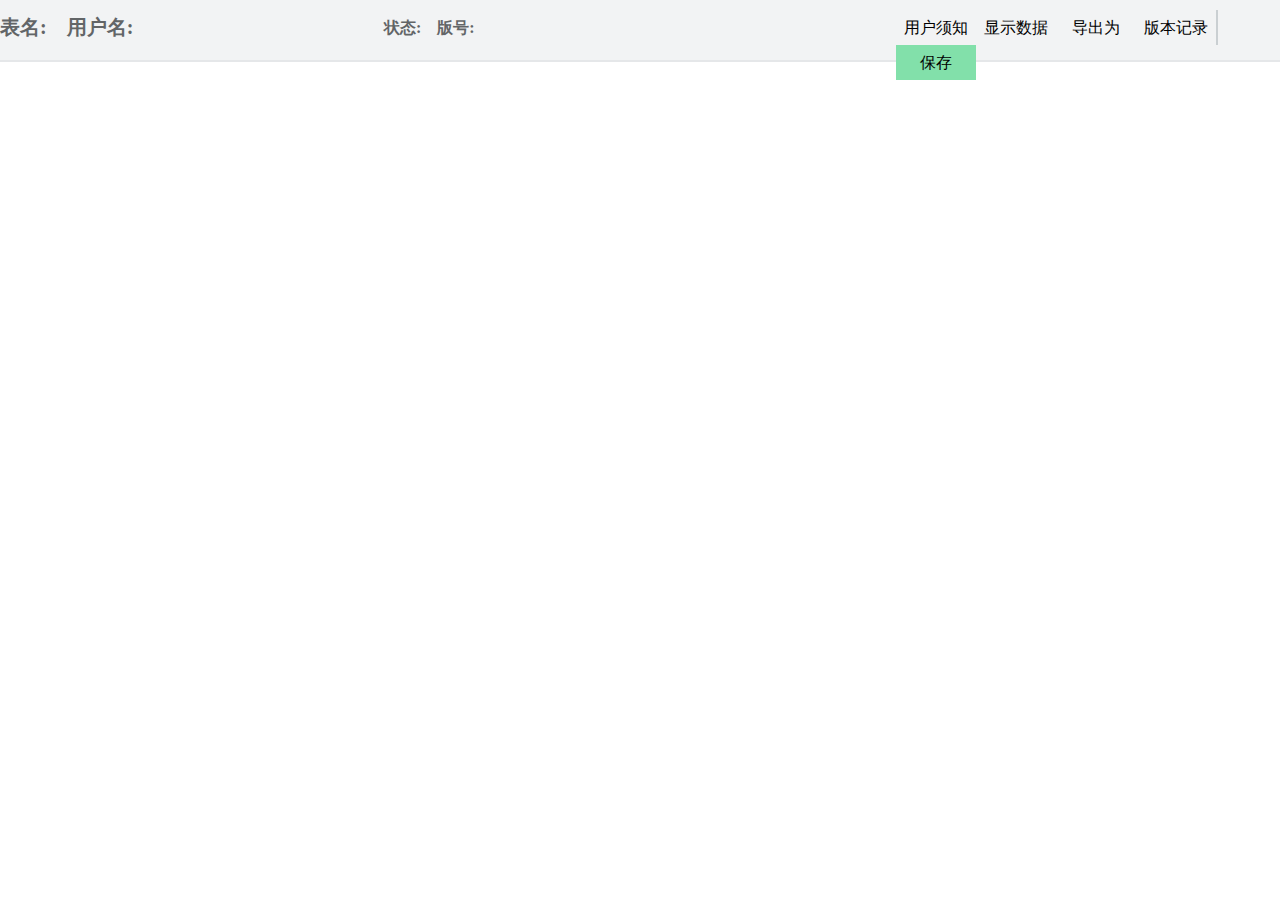
==== commit 04751e85: "table" ====
--- a/app/editor.html
+++ b/app/editor.html
@@ -85,8 +85,8 @@
 			top: 60px;
 			right: 0px;
 			width: 200px;
-			height: 80%;
-			padding: 10px;
+			height: calc(100% - 65px);
+			/*padding: 10px;*/
 			border: 1px solid #F2F3F4 ;
 			background-color: rgba(251,252,252,1.0) ;
 			z-index: 1002;
@@ -98,7 +98,7 @@
 		}
 		.rbBtn{
 			font-size: 12px;
-			margin-left: 100px
+			margin-left: 90px
 		}
 		.rbBtn:hover{
 			color:#3498DB;
@@ -131,12 +131,22 @@
 			z-index: 1002;
 			overflow: auto;
 		}
+		.tips{
+			display: none;
+			position: absolute;
+			top: 25%;
+			left: 40%;
+			padding: 10px;
+			background-color: #95A5A6;
+			z-index: 1002;
+		}
+
 	</style>
 </head>
 <body>
+<div id="tips" class="tips"><span id="tips-msg"></span></div>
 <div id="history-div" class="history-div">
-	<a href = "javascript:void(0)" style="margin-left: 150px" onclick = "document.getElementById('history-div').style.display='none';backEditor()">关闭</a>
-	<hr>
+	<a href = "javascript:void(0)" style="margin-left: 130px" onclick = "document.getElementById('history-div').style.display='none';backEditor()">关闭</a>
 	<div id="history-div-nav"></div>
 </div>
 <div id="fade" class="black_overlay"></div>
@@ -173,7 +183,7 @@
 			</span>
 		</div>
 		<div id="menu">
-			<div class="nav-li1" onclick = "document.getElementById('notion').style.display='block';">公告</div>
+			<div class="nav-li1" onclick = "document.getElementById('notion').style.display='block';">用户须知</div>
 			<div class="nav-li1" onclick="showData()">显示数据</div>
 			<div class="nav-li1">导出为
 				<div class="nav-ul2">
@@ -197,10 +207,10 @@
 	let tableName = util.getUrlParam("tableName");
 	let userName = util.getUrlParam("userName");
 	console.log(tableName,userName);
-	if (tableName != null && userName!=null){
+	if (tableName != null && userName !=null){
 		socket.init(tableName,userName);
 
-		document.title = tableName
+		document.title = tableName;
 		let user = document.getElementById('user');
 		user.innerHTML = userName;
 		let file = document.getElementById('tableName');
@@ -209,6 +219,15 @@
 		var hot = handstable.init(document.getElementById('table'),tableName)
 	}else {
 		util.alert("参数错误")
+	}
+
+	function showTips(msg,t) {
+		let tip = document.getElementById('tips');
+		tip.style.display = "block";
+
+		let m = document.getElementById("tips-msg");
+		m.innerText=msg;
+		setTimeout(function(){ tip.style.display = "none"},t)
 	}
 
 	window.onbeforeunload = function (e) {
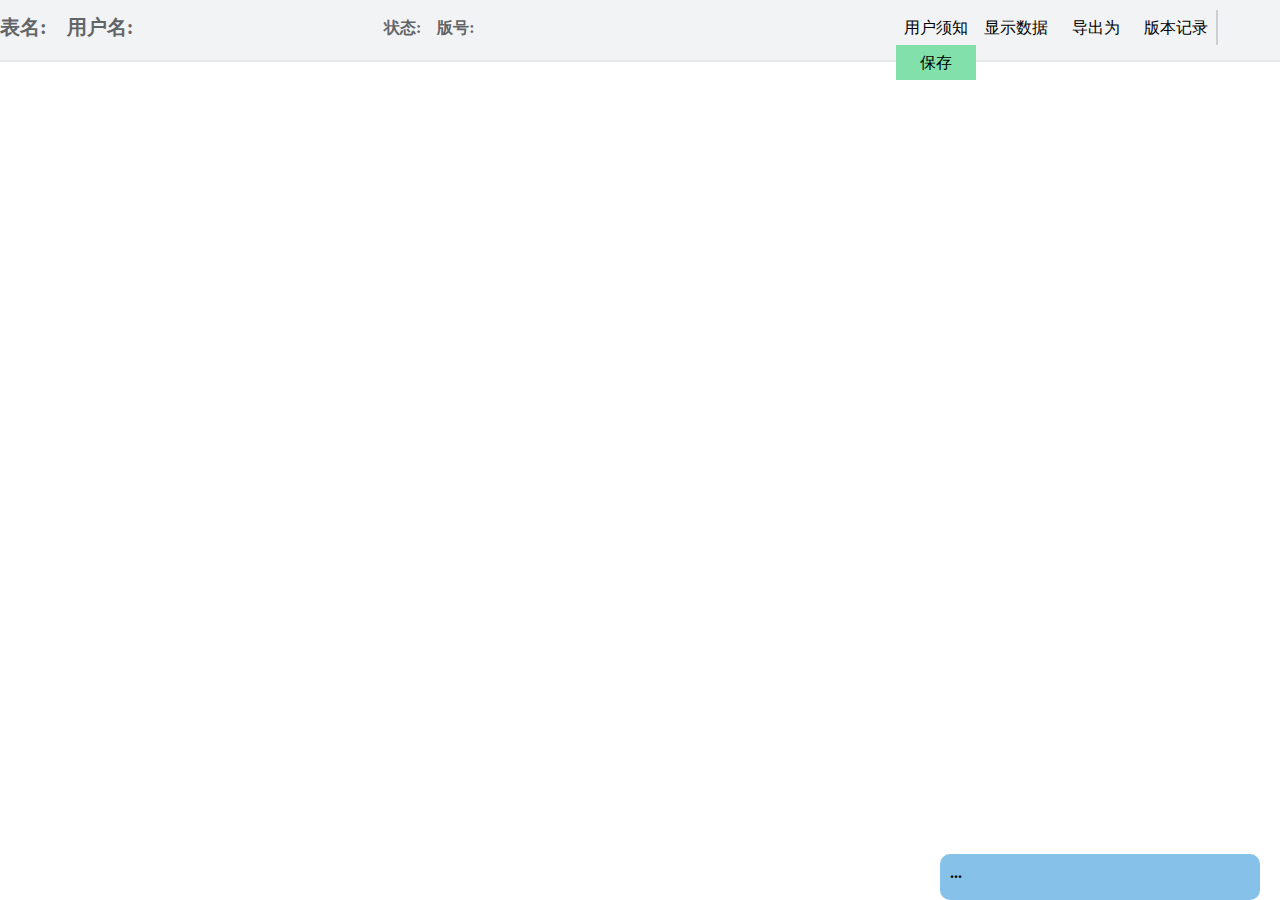
==== commit 4904b766: "talk" ====
--- a/app/editor.html
+++ b/app/editor.html
@@ -7,6 +7,7 @@
 	<script src="dist/handsontable.full.js"></script>
 	<script src="dist/xlsx.full.min.js"></script>
 	<script src="./websocket.js"></script>
+	<script src="./config.js"></script>
 	<script src="./handsontable.js"></script>
 	<script src="./dispatcher.js"></script>
 	<script src="./util.js"></script>
@@ -77,6 +78,18 @@
 		#table{
 			position: absolute;
 		}
+		.showUser{
+			position : absolute;
+			margin-top : -23px;
+			margin-left : -5px;
+			padding-left : 5px;
+			padding-right: 5px;
+			z-index : 1000;
+			height : 23px;
+			width : auto;
+			white-space: nowrap;
+			color :  white;
+		}
 
 		/* 历史版本 */
 		.history-div{
@@ -136,11 +149,29 @@
 			position: absolute;
 			top: 25%;
 			left: 40%;
+			/*max-width: 20%;*/
+			max-height: 50%;
 			padding: 10px;
 			background-color: #95A5A6;
 			z-index: 1002;
-		}
-
+			overflow: auto;
+		}
+
+		.chat-idle{
+			position: fixed;
+			bottom: 0px;
+			right: 20px;
+			width: 320px;
+			/*height: 40px;*/
+			border-radius: 10px;
+			background-color: #85C1E9 ;
+			z-index: 1002;
+		}
+		#chat-div-head::after{
+			content:"...";
+			font-weight:bold;
+			position:absolute;
+		}
 	</style>
 </head>
 <body>
@@ -150,6 +181,14 @@
 	<div id="history-div-nav"></div>
 </div>
 <div id="fade" class="black_overlay"></div>
+<div id="chat" class="chat-idle">
+	<div id="chat-div-head" style="color: black;cursor: pointer;padding: 10px;height: 26px;width: 300px;
+	 white-space: nowrap; text-overflow: ellipsis;overflow: hidden;" onclick="chatHeadOnClick()"></div>
+	<div id="chat-div-message" style="display: none;background-color: #ECF0F1;padding: 8px;height: 320px;overflow:auto;"></div>
+	<div id="chat-div-input" style="display: none;padding: 10px">
+		<TEXTAREA id="chat-input" type="text" placeholder="说一句(回车发送)" onkeydown="talk()" style="width:290px;height: 36px;padding: 2px;resize:none;"></TEXTAREA>
+	</div>
+</div>
 <div id="notion" class="notion">
 	<a href = "javascript:void(0)" style="margin-left: 95%" onclick = "document.getElementById('notion').style.display='none';">关闭</a>
 	<hr>
@@ -205,14 +244,14 @@
 <script>
 
 	let tableName = util.getUrlParam("tableName");
-	let userName = util.getUrlParam("userName");
-	console.log(tableName,userName);
-	if (tableName != null && userName !=null){
-		socket.init(tableName,userName);
+	let token = util.getUrlParam("token");
+	console.log(tableName,token);
+	if (tableName != null && token !=null){
+		socket.init(tableName,token);
 
 		document.title = tableName;
 		let user = document.getElementById('user');
-		user.innerHTML = userName;
+		user.innerHTML = util.tokenName(token);
 		let file = document.getElementById('tableName');
 		file.innerHTML = tableName;
 
@@ -240,6 +279,37 @@
 		return '关闭提示';
 	};
 
+	function chatHead(txt) {
+		let headDiv = document.getElementById("chat-div-head");
+		headDiv.innerText = txt;
+	}
+
+	function talkMsg(msg) {
+		let sp = document.createElement("span");
+		sp.innerText = util.format(`{0} {1}\n{2}\n`,msg.userName,util.localTime(),msg.msg);
+		let msgDiv = document.getElementById("chat-div-message");
+		msgDiv.appendChild(sp)
+
+		let inputDiv = document.getElementById("chat-div-input");
+		if (msgDiv.style.display === "none" ){
+			msgDiv.style.display = "block";
+			inputDiv.style.display = "block" ;
+		}
+	}
+	
+	function chatHeadOnClick() {
+		let msgDiv = document.getElementById("chat-div-message");
+		let inputDiv = document.getElementById("chat-div-input");
+		if (msgDiv.style.display === "block" ){
+			msgDiv.style.display = "none";
+			inputDiv.style.display = "none" ;
+		}else {
+			msgDiv.style.display = "block";
+			inputDiv.style.display = "block" ;
+		}
+
+	}
+
 </script>
 </body>
 </html>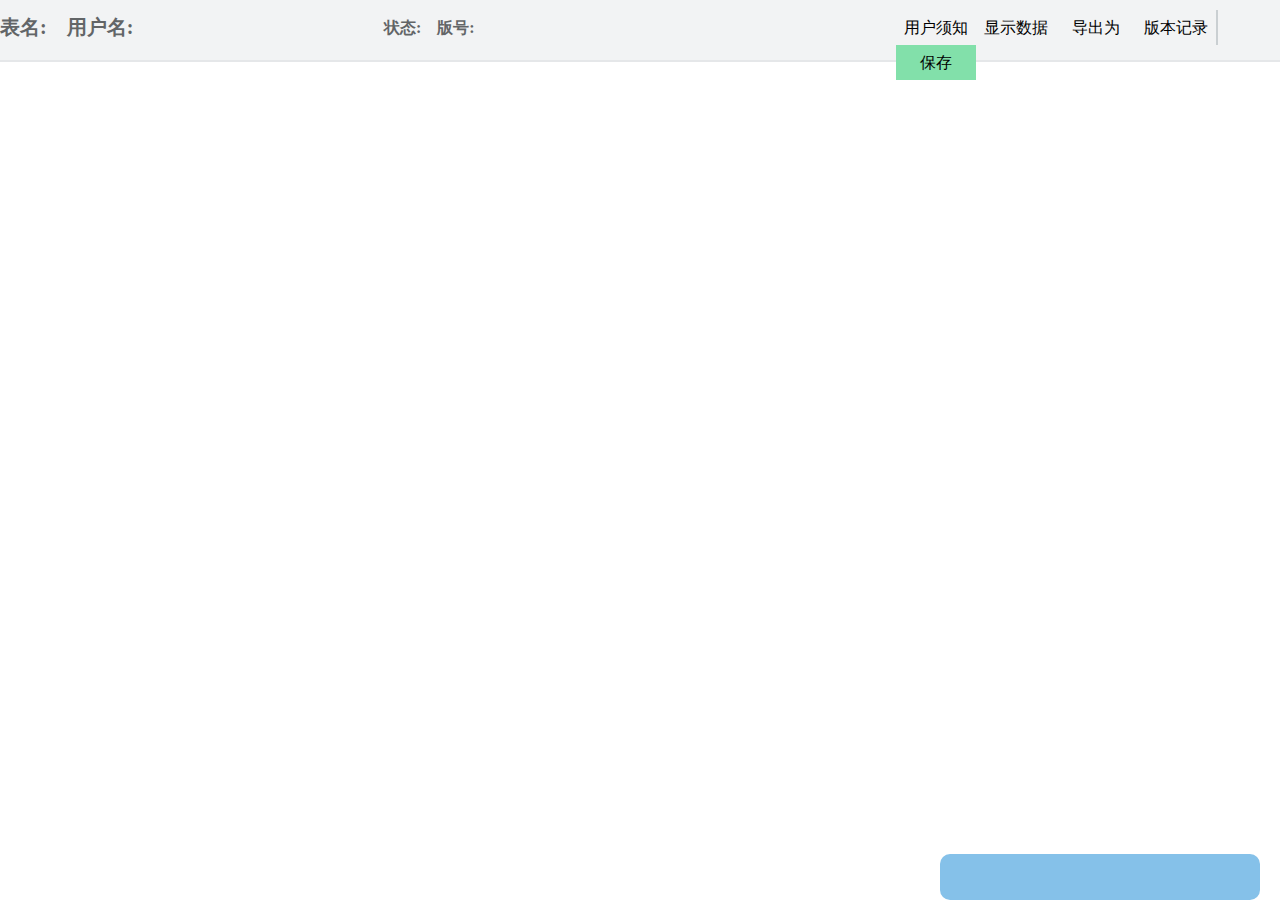
==== commit 7b34f2a2: "sql" ====
--- a/app/editor.html
+++ b/app/editor.html
@@ -149,7 +149,7 @@
 			position: absolute;
 			top: 25%;
 			left: 40%;
-			/*max-width: 20%;*/
+			max-width: 20%;
 			max-height: 50%;
 			padding: 10px;
 			background-color: #95A5A6;
@@ -157,20 +157,14 @@
 			overflow: auto;
 		}
 
-		.chat-idle{
+		.chat{
 			position: fixed;
 			bottom: 0px;
 			right: 20px;
 			width: 320px;
-			/*height: 40px;*/
 			border-radius: 10px;
 			background-color: #85C1E9 ;
 			z-index: 1002;
-		}
-		#chat-div-head::after{
-			content:"...";
-			font-weight:bold;
-			position:absolute;
 		}
 	</style>
 </head>
@@ -181,7 +175,7 @@
 	<div id="history-div-nav"></div>
 </div>
 <div id="fade" class="black_overlay"></div>
-<div id="chat" class="chat-idle">
+<div id="chat" class="chat">
 	<div id="chat-div-head" style="color: black;cursor: pointer;padding: 10px;height: 26px;width: 300px;
 	 white-space: nowrap; text-overflow: ellipsis;overflow: hidden;" onclick="chatHeadOnClick()"></div>
 	<div id="chat-div-message" style="display: none;background-color: #ECF0F1;padding: 8px;height: 320px;overflow:auto;"></div>
@@ -199,11 +193,14 @@
 	<p>4.文件保存，任意一人点击"保存"将保存从上版本到当前所有人操作指令，生成一条版本记录。数据有修改但无人保存，将在所有客户端关闭时自动保存。</p>
 	<p>5.在浏览历史版本时，不能修改数据。只有处于编辑状态下才能修改数据。</p>
 	<p>6.回退版本时，将丢弃当前所有人的编辑指令、数据，实际数据回退到对应版本，强行同步给所有人。</p>
+	<p>7.聊天数据服务器不保存，仅转发。刷新客户端将丢失所有记录。</p>
 	<p>### 功能支持</p>
 	<p>1.实时显示他人当前编辑的单元格。以不同颜色区分。</p>
 	<p>2.查看历史版本，仅浏览数据，实际数据不回退，可导出该浏览版本数据。</p>
 	<p>3.版本回退，可回退到之前任意版本，实际数据将回退到该版本。</p>
 	<p>4.导出文件，以当前前端展示的数据导出文件，格式支持 csv、xlsx。</p>
+	<p>5.显示编辑当前表的所有用户。</p>
+	<p>6.支持聊天。多人编辑时可在线沟通。</p>
 </div>
 <div id="editor-header">
 	<div id="header_top">
@@ -288,7 +285,7 @@
 		let sp = document.createElement("span");
 		sp.innerText = util.format(`{0} {1}\n{2}\n`,msg.userName,util.localTime(),msg.msg);
 		let msgDiv = document.getElementById("chat-div-message");
-		msgDiv.appendChild(sp)
+		msgDiv.appendChild(sp);
 
 		let inputDiv = document.getElementById("chat-div-input");
 		if (msgDiv.style.display === "none" ){
